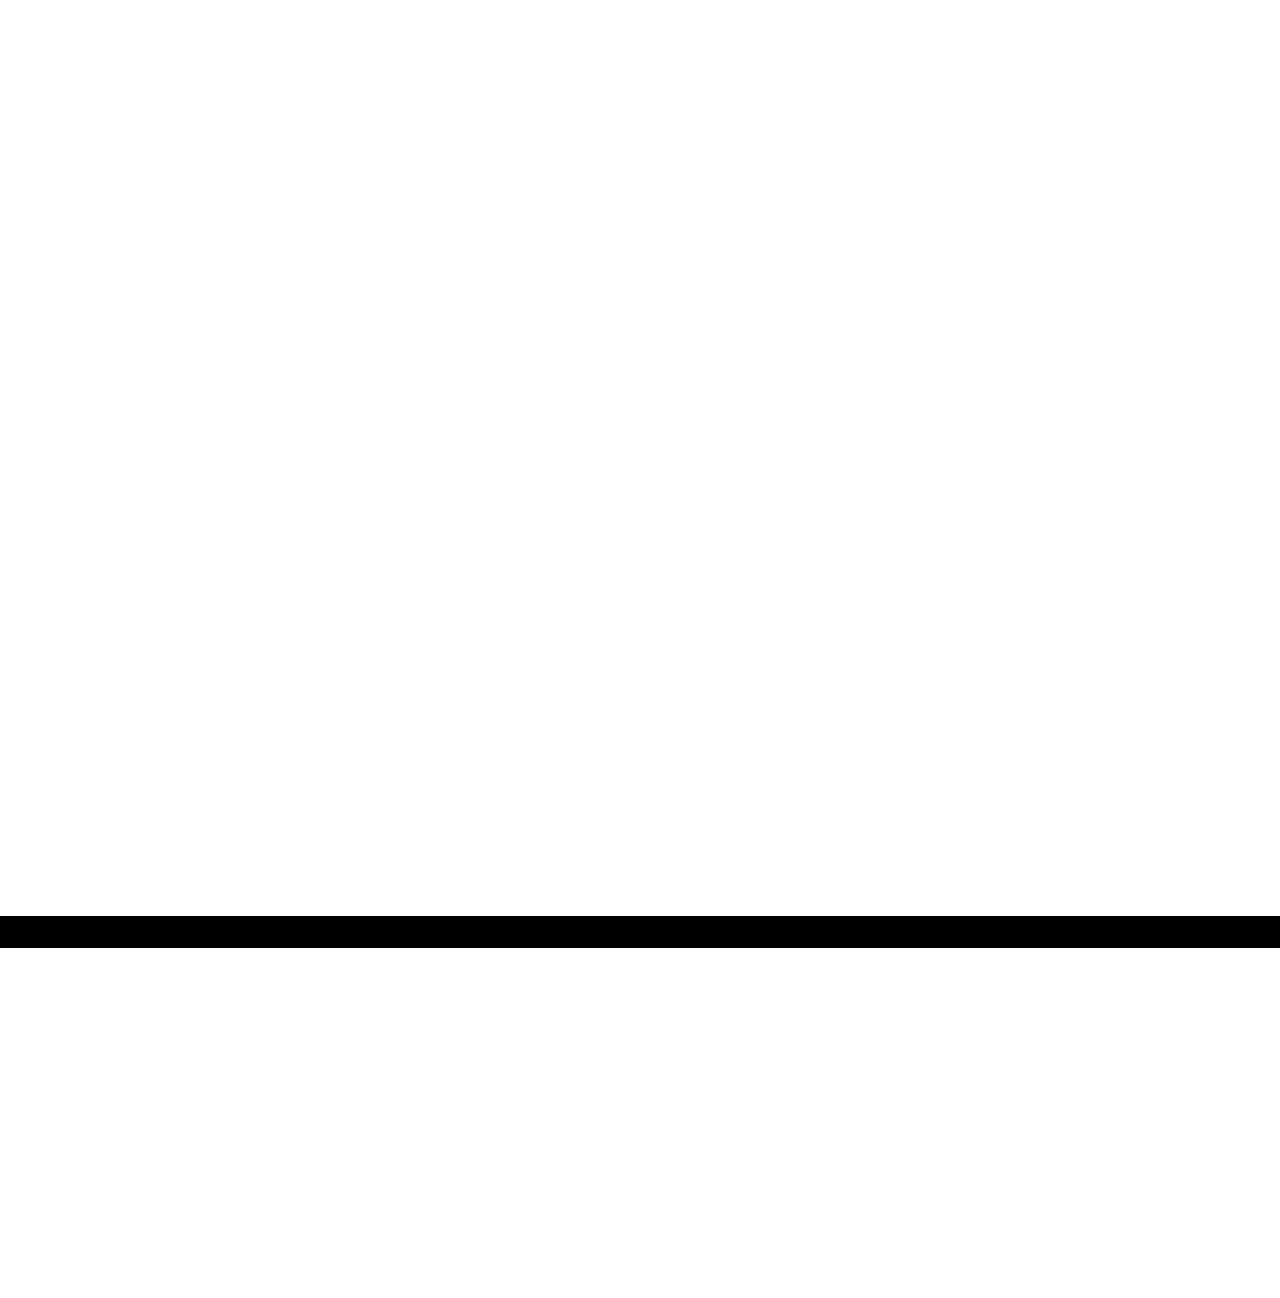
==== index.html @ de8d1f28 "update home page" ====
<!doctype html>
<html class="fnsz-base">
<head>
  <meta charset="utf-8">
  <meta http-equiv="X-UA-Compatible" content="chrome=1">
  <title>Timur Fayzrakhmanov on GitHub</title>
  <meta name="viewport" content="width=device-width, initial-scale=1, user-scalable=no">
  <link href='http://fonts.googleapis.com/css?family=Exo+2:300' rel='stylesheet' type='text/css'>
  <link href='init.css/init.css' rel='stylesheet' type='text/css'>
  <link href='styles/main.css' rel='stylesheet' type='text/css'>
  <!--[if lt IE 9]>
  <script src="//html5shiv.googlecode.com/svn/trunk/html5.js"></script>
  <![endif]-->
</head>
<body class="pst-relative ovr-hidden wh-100 opc-0 anm-opacify andl-x1">

<div class="pst-absolute t-0 l-0 wh-100 bg-akira"></div><!--fill-->
<div class="pst-absolute t-0 l-0 wh-100 bg-whitehi"></div><!--fill-->
<!--<div class="_ruler"></div>&lt;!&ndash;fill&ndash;&gt;-->

<div style="max-height: 100%;" class="pst-absolute t-0 l-0 b-0 ovr-visible w-100 mrg-auto pdd-t-md pdd-b-md h-line mobile-h-line">
  <div class="pst-absolute t-0 l-0 wh-100 bg-whitemi tf-scale anm-expand andl-x2"></div><!--fill-->
  <article class="txal-center txsh-white">
    <figure class="pst-relative ">
      <div class="_flash pst-absolute t-0 dsp-inline-block wh-img opc-0"></div>
      <img class="_img psn-relative wh-img opc-0 anm-opacify andl-x3" src="images/timur-fayz.jpg" alt=""/>
    </figure>
    <h1 class="pdd-t-xsm c-black lnhg-md fnsz-md opc-0 anm-opacify andl-x4">Timur Fayzrakhmanov</h1>
    <section class="opc-0 anm-opacify andl-x5">
      <p class="c-gray40 fnwg-bold pdd-b-xxsm">Web-developer, programmer, designer <br/> </p>
      <div class="c-gray50">
        <p>E-mail: <a class="c-blue" href="mailto:timfayz.only@gmail.com">timfayz.only@gmail.com</a></p>
        <p>Projects:
          <a class="c-blue" href="https://github.com/timfayz/init.css">init.css</a>,
          <a class="c-blue" href="https://github.com/timfayz/elementcss">elementcss</a>
        </p>
        <p>Social:
          <a class="c-blue" href="https://facebook.com/timfayz">facebook</a>,
          <a class="c-blue" href="https://github.com/timfayz">github</a>,
          <a class="c-blue" href="https://vk.com/timfayz">vk</a> <br>
        </p>
        <p>About:
          <a class="c-blue" title="At the moment the only screenshots of my works" href="https://www.dropbox.com/sc/ktsh5m5g1b23b39/AABj-_9RCeLomUc9nWIdLZbra">portfolio</a>,
          <a class="c-blue crs-help" title="Available upon request" href="mailto:timfayz.only@gmail.com?subject=CV%20Request%20 [from%20website].&body=Please%2C%20send%20the%20information%20about%20yourself.%20Thank%20you.">CV</a> <br>
        </p>
      </div>
    </section>
  </article>
</div>
<!--<script src='scripts/main.js'></script>-->
</body>
</html>
---- init.css/init.css ----
/*!
 * init.css v1.0.0 - styling from scratch.
 * MIT License, http://github.com/kalopsia/init.css
 * thanks to:
 * normalize.css v3.0.2, http://git.io/normalize
 * reset CSS 2.0, http://meyerweb.com/eric/tools/css/reset/
 */

/*
 * Sections, section names and the order of tag/attribute selectors are carefully
 * taken from the latest W3C specification.
 * http://www.w3.org/TR/html51/semantics.html#contents
 *
 * Firefox and IE page layout rendering havn't perfect-pixel precise and you
 * may see tiny element displacement. Zooming page gives better precise.
 *
 * initcss designed so that there is almost no declarations you can't overwrite by a
 * single class. The goal is to be *transparence* to make sure you don't need additional
 * tricks to overwrite defaults.
 */

/* ==========================================================================
   1. HTML5 display correction (untouchable from Normalize.css)
   ========================================================================== */

/*
 * Correct `block` display not defined for any HTML5 element in IE 8/9.
 * Correct `block` display not defined for `details` or `summary` in IE 10/11
 * and Firefox.
 * Correct `block` display not defined for `main` in IE 11.
 */
article,
aside,
details,
figcaption,
figure,
footer,
header,
hgroup, /* removed from HTML5 */
main,
menu,
nav,
section,
summary {
  display: block;
}

/*
 * 1. Correct `inline-block` display not defined in IE 8/9.
 * 2. Normalize vertical alignment of `progress` in Chrome, Firefox, and Opera.
 */
audio,
canvas,
progress,
video {
  display: inline-block; /* 1 */
  vertical-align: baseline; /* 2 */
}

/*
 * Prevent modern browsers from displaying `audio` without controls.
 * Remove excess height in iOS 5 devices.
 */
audio:not([controls]) {
  display: none;
  height: 0;
}

/*
 * Address `[hidden]` styling not present in IE 8/9/10.
 * Hide the `template` element in IE 8/9/11, Safari, and Firefox < 22.
 */
[hidden],
template {
  display: none;
}


/* ==========================================================================
   2. Normalize
   ========================================================================== */

/* Global
   ========================================================================== */

/*
 * We don't apply `border-box` model by default. `inherit` value gives easier way to
 * change the box-sizing in plugins or other components that leverage other behavior.
 */
*, *:before, *:after {
  -moz-box-sizing: inherit;
  -webkit-box-sizing: inherit;
  box-sizing: inherit;
}

/* Correct Windows 8 Metro split-screen snapping with IE10 */
@-ms-viewport{
  width: device-width;
}

/* Root and Sections
   ========================================================================== */

/*
 * 1. Set default font family to sans-serif.
 * 2. Prevent iOS text size adjust after orientation change, without disabling
 *    user zoom.
 */
html {
  font-family: sans-serif; /* 1 */
  -ms-text-size-adjust: 100%; /* 2 */
  -webkit-text-size-adjust: 100%;
  text-size-adjust: 100%;
}

/*
 * 1. Fix an exaggerated scaling factor when text is resized in IE6 and IE7.
 * 2. Reduce excessive font-weight in Firefox on Mac.
 * 3. Remove default margin.
 * 4. Address document's default left alignment.
 */
body {
  font-size: 100%; /* 1 */
  -webkit-font-smoothing: antialiased; /* 2 */
  -moz-osx-font-smoothing: grayscale; /* 2 */
  margin: 0; /* 3 */
  text-align: left; /* 4 */
}


/* Grouping Content
   ========================================================================== */

/* Contain overflow in all browsers. */
/* Address odd `em`-unit font size rendering in all browsers. */
pre {
  overflow: auto;
  font-family: monospace, monospace;
}

/* Text-level semantics
   ========================================================================== */

/* Address style set to `bolder` in Firefox 4+, Safari, and Chrome. */
b,
strong {
  font-weight: bold;
}

/* Address styling not present in Safari and Chrome. */
dfn {
  font-style: italic;
}

/* Address styling not present in IE 8/9. */
mark {
  background: #ff0;
  color: #000;
}

/* Address inconsistent and variable font size in all browsers. */
small {
  font-size: 80%;
}

/* Prevent `sub` and `sup` affecting `line-height` in all browsers. */
sub,
sup {
  font-size: 75%;
  line-height: 0;
  position: relative;
  vertical-align: baseline;
}
sup {
  top: -0.5em;
}
sub {
  bottom: -0.25em;
}

code,
kbd,
samp {
  font-family: monospace, monospace;
}

/* Embedded content
   ========================================================================== */

/* Correct overflow not hidden in IE 9/10/11. */
svg:not(:root) {
  overflow: hidden;
}

/* Grouping content
   ========================================================================== */

/* Address differences between Firefox and other browsers. */
hr {
  -moz-box-sizing: content-box;
  -webkit-box-sizing: content-box;
  box-sizing: content-box;
  height: 0;
}

/* Forms
   ========================================================================== */

/* Address `overflow` set to `hidden` in IE 8/9/10/11. */
button {
  overflow: visible;
}

/*
 * Address inconsistent `text-transform` inheritance for `button` and `select`.
 * All other form control elements do not inherit `text-transform` values.
 * Correct `button` style inheritance in Firefox, IE 8/9/10/11, and Opera.
 * Correct `select` style inheritance in Firefox.
 */
button,
select {
  text-transform: none;
}

/*
 * 1. Avoid the WebKit bug in Android 4.0.* where (2) destroys native `audio`
 *    and `video` controls.
 * 2. Correct inability to style clickable `input` types in iOS.
 */
button,
html input[type="button"], /* 1 */
input[type="reset"],
input[type="submit"] {
  -webkit-appearance: button; /* 2 */
}

/* Re-set default cursor for disabled elements. */
[disabled] {
  cursor: default;
}

/* Remove inner padding and border in Firefox 4+. */
button::-moz-focus-inner,
input::-moz-focus-inner,
select::-moz-focus-inner {
  border: 0;
  padding: 0;
}

/*
 * 1. Address box sizing set to `content-box` in IE 8/9/10.
 * 2. Remove excess padding in IE 8/9/10.
 */
[type="checkbox"],
[type="radio"] {
  box-sizing: border-box; /* 1 */
  padding: 0; /* 2 */
}

/*
 * Fix the cursor style for Chrome's increment/decrement buttons. For certain
 * `font-size` values of the `input`, it causes the cursor style of the
 * decrement button to change from `default` to `text`.
 */
input[type="number"]::-webkit-inner-spin-button,
input[type="number"]::-webkit-outer-spin-button {
  height: auto;
}

/*
 * 1. Address `appearance` set to `searchfield` in Safari and Chrome.
 */
input[type="search"] {
  -webkit-appearance: textfield; /* 1 */
}

/*
 * Remove inner padding and search cancel button in Safari and Chrome on OS X.
 * Safari (but not Chrome) clips the cancel button when the search input has
 * padding (and `textfield` appearance).
 */
input[type="search"]::-webkit-search-cancel-button,
input[type="search"]::-webkit-search-decoration {
  -webkit-appearance: none;
}

/* Remove default vertical scrollbar in IE 8/9/10/11. */
textarea {
  overflow: auto;
}

/*
 * Don't inherit the `font-weight` (applied by a rule above).
 * NOTE: the default cannot safely be changed in Chrome and Safari on OS X.
 */
optgroup {
  font-weight: bold;
}

/* Make sure editable elements brings up the keyboard in iOS7 WebKit. */
input,
textarea,
[contenteditable] {
  -webkit-user-select: text;
  user-select: text;
}


/* ==========================================================================
   3. Reset
   ==========================================================================
 * If you need to prevent/apply reseting default UA styles, comment/uncomment
 * appropriate group of tags and corresponding sub-section.
 */

/* Remove outline when object is focused or mouse is hovered/active in all browsers. */
:active, :hover, :focus {
 outline: 0;
}

/* sections */
article, section, nav, aside,
h1, h2, h3, h4, h5, h6,
footer, header, address,

/* grouping content */
p, hr, pre, blockquote,
ol, ul, li, dl, dt, dd,
figure, figcaption,
main, div,

/* text-level semantics */
a, em, strong, small, s, cite, q, dfn, abbr,
ruby, /*...*/
time, code, var, samp, kbd, /*sub, sup,*/
i, b, u, mark, /*bdi, bdo,*/ span, /*wbr,*/

/* edits */
del, ins,

/* embedded content */
img, iframe, embed, object, video, audio, map,

/* tabular data */
table, caption, tbody, thead, tfoot, tr, td, th,

/* forms */
form, label,
input, button, select,
details, optgroup, option, textarea,
keygen, output, /*progress, meter,*/
fieldset, legend,

/* interactive elements */
details, summary, menu, dialog,

/* scripting */
canvas

/* deprecated */
/*, acronym, applet, hgroup, big, strike, tt*/
{
  margin: 0;
  padding: 0;
  border: 0;
  color: inherit;
  font: inherit;
  cursor: inherit;
}

/* Grouping content
   ========================================================================== */

/* Address default `visible` value to prevent showing scrolling */
pre {
  overflow: visible;
}

ol, ul {
  list-style: none;
}

/* Text-level semantics
   ========================================================================== */

/* Remove default text decoration. */
s, abbr, u {
  text-decoration: none;
}

/* Set quotes to default `inherit` value */
q {
  quotes: inherit;
}

/*
 * 1. CSS 2, used to remove quotes in case "none" fails below.
 * 2. CSS 2.1, will remove quotes if supported, and override the above.
 */
q::before, q::after {
  content: ''; /* 1 */
  content: none; /* 2 */
}

/* Remove default background. */
mark {
  background: none;
}

/* 1. Prevents Firefox incorrect calculating height of an element containing it.
 * 2. [edit] W3C recomends to reset double indeting for `inline-block` elements. */
span {
  /*display: inline-block;*/
  /*text-indent: 0;*/
  /*text-decoration: underline;*/
}

/* Links
   ========================================================================== */

/* Remove the gray background color from active links in IE 10. */
a {
  background: none;
}

/* Reset `color` and `text-decoration` for links with hyper reference */
[href] {
  color: inherit;
  text-decoration: inherit;
}

/* Edits
   ========================================================================== */

/* Remove default text decoration. */
del, ins {
  text-decoration: none;
}

/* Embedded content
   ========================================================================== */

/* 1. Set all embedded content to `inline-block` allowing us to set custom `height`
 * 2. Because most of form elements is shadow DOM with elements having `overflow:hidden`
 *    within, the containing `inline-block` element (hence input, select etc) "shifts"
 *    or increase overall line-height of its parent. `top` alignment fix this shift.
 *    Example and explanation: http://jsfiddle.net/ooL72ht4/, http://goo.gl/epc2vw
 */
img, iframe, object, video, audio, svg {
  display: inline-block; /* 1 */
  vertical-align: top; /* 2 */
}

/* Tabular data
   ========================================================================== */

/*
 * 1. Address inheritance of text alignment.
 * 2. Remove most spacing between table cells.
 */
table {
  text-align: inherit; /* 1 */
  border-collapse: collapse; /* 2 */
  border-spacing: 0; /* 2 */
  text-decoration: inherit;
}

/* Address inheritance from parent `table` element. */
caption, th {
  text-align: inherit;
}

/* Reset alignment to `baseline` for table blocks */
thead, tbody, tfoot {
  vertical-align: baseline;
}

/* Forms
 * ==========================================================================
 * Forms elements have much of hardcoded logic and styles accross different browsers.
 * It makes the overall styling difficult and hacky.
 */

/* Reset `color` and `opacity` for placeholders in Safari, Chrome, Firefox and IE */
::-webkit-input-placeholder { color: inherit;  }
:-moz-placeholder           { color: inherit; opacity: 1; }
::-moz-placeholder          { color: inherit; opacity: 1; }
:-ms-input-placeholder      { color: inherit; }

/*
 * The preceded `input` tag is intentionally omitted (input[type="text"] ->
 * [type="text"]). It makes priority of .class selectors at the same or higher level
 * over `[attr="value"]` (if you styles goes later) or `tag[attr="value"]` selectors.
 * https://developer.mozilla.org/en-US/docs/Web/CSS/Specificity
 */

/* Address hidding `hidden` input */
[type="hidden"] {
  display: none;
}

/* Set a little width for `input`'s color picker by default */
[type="color"] {
  width: 1em;
}

/*
 * 1. Unset custom height to default `auto` value.
 * 2. Correct vertical positioning of elements.
 */
[type="checkbox"],
[type="radio"] {
  height: auto; /* 1 */
  vertical-align: baseline; /* 2 */
}

/* Prevent overflowing of file upload button */
[type="file"] {
  overflow: hidden;
}

/*
 * Make sure `vertical-align` value of shadowed file upload button is the same
 * as input itself
 */
[type="file"]::-webkit-file-upload-button {
  vertical-align: inherit;
}

/* Reset `white-space` from `pre` to `inherit` for button-like inputs in WebKit, Firefox */
[type="submit"],
[type="reset"],
[type="button"] {
  white-space: inherit;
}

/*
 * Reset displaying an element using a platform-native styling based on the users'
 * operating system's theme.
 */
button, select {
  -webkit-appearance: none;
  -moz-appearance: none;
  appearance: none;
}

/* Reset `white-space` from `pre` to `inherit` in WebKit */
select {
  white-space: inherit;
}

/* Reset default background. */
input, button, select, textarea {
  background: none;
}

/*
 * 1. Displaying `inline-block` allowing us to set custom `height` for form elements.
 * 2. W3C recommends to reset inheritance to avoid double indent of `inline-block`
 *    elements. See http://goo.gl/Qqtmfz.
 * 3. Address inheritance for form elements in all browsers.
 */
label, input, button, select, textarea, keygen, output, progress, meter {
  display: inline-block; /* 1 */
  text-indent: 0; /* 2 */
  /* 3 */
  letter-spacing: inherit;
  word-spacing: inherit;
  text-transform: inherit;
  text-shadow: inherit;
  text-align: inherit;
  text-rendering: inherit;
}

/* See explanation above, section "Embedded content" */
input, select, meter, progress, textarea, keygen {
  vertical-align: top;
}

/* Interactive elements
   ========================================================================== */

/* Remove background in WebKit */
dialog {
  background: none;
}

/* Scripting
   ========================================================================== */

/*
 * 1. Displaying `inline-block` allowing us to set custom `height` for form elements.
 * 2. See explanation above, section "Embedded content".
 */
canvas {
  display: inline-block; /* 1 */
  vertical-align: top; /* 2 */
}


/* ==========================================================================
 * 3. Exposed options
 * ==========================================================================
 * Here are tags having random `height` values across different browsers.
 * Set them manually if you want to prevent breaking vertical rhythm, else
 * set to `auto`. The height should be equal to your document's line-height and the
 * resulting value should be integer pixel. For example:
 *    px example:
 *    html { line-height: 17px; }
 *    img  { height: 17px; } (or 34px, 51px etc)
 *
 *    rem/em/unitless example:
 *    html { font-size: 16px; line-height: 1.2; }   16*1.2 = 19.2px (!) wrong
 *    html { font-size: 16px; line-height: 1.25; }  16*1.25 = 20px (✓) correct
 *    img  { height: 1.25; } (or 2.5, 3.75 etc)
 *
 * To calculate integer-pixel-value in rem/em/unitless - divide a given value by
 * corresponding font-size in px. For example: 19px/16px = 1,1875
 */

html {
  box-sizing: border-box;
  -moz-box-sizing: border-box;
  font-size: 16px;
  line-height: 1.25;
}

img, iframe, object, svg,
input, textarea, select, progress, keygen, meter {
  height: 22px;
}

video, audio, select[multiple] {
  height: 44px;
}
---- styles/main.css ----
/*!
 * elementcss v1.9.1 - new way of creating CSS GUI
 * The MIT License (MIT)
 * Copyright (c) 2015 elementcss Authors
*/
@font-face {
  font-family: Exo;
  font-weight: normal;
  font-style: normal;
  src: url('../fonts/exo2-light.eot'); src: url('../fonts/exo2-light.eot?#iefix') format('embedded-opentype'), url('../fonts/exo2-light.woff2') format('woff2'), url('../fonts/exo2-light.woff') format('woff'), url('../fonts/exo2-light.ttf') format('truetype'); }
html {
  -webkit-box-sizing: border-box;
     -moz-box-sizing: border-box;
          box-sizing: border-box;
  width: 100%;
  height: 100%;
  min-width: 320px;
  min-height: 19rem;
  overflow: hidden;
  line-height: 1.5;
  font-family: Exo, "Open Sans", OpenSans, sans-serif; }

.mrg-auto {
  margin: auto; }

.opc-0 {
  opacity: 0; }

.tf-scale {
  -webkit-transform: scaleX(0);
     -moz-transform: scaleX(0);
      -ms-transform: scaleX(0);
       -o-transform: scaleX(0);
          transform: scaleX(0); }

.pst-relative {
  position: relative; }

.pst-absolute {
  position: absolute; }

.t-0 {
  top: 0; }

.t-auto {
  top: auto; }

.r-0 {
  right: 0; }

.r-auto {
  right: auto; }

.b-0 {
  bottom: 0; }

.b-auto {
  bottom: auto; }

.l-0 {
  left: 0; }

.l-auto {
  left: auto; }

.dsp-none {
  display: none; }

.dsp-block {
  display: block; }

.dsp-inline-block {
  display: inline-block; }

.ovr-visible {
  overflow: visible; }

.ovr-hidden {
  overflow: hidden; }

.mrg-t-lg {
  margin-top: 2rem; }

.mrg-t-md {
  margin-top: 1.5rem; }

.mrg-t-sm {
  margin-top: 1rem; }

.mrg-t-xsm {
  margin-top: 0.5rem; }

.mrg-t-xxsm {
  margin-top: 0.25rem; }

.mrg-b-lg {
  margin-bottom: 2rem; }

.mrg-b-md {
  margin-bottom: 1.5rem; }

.mrg-b-sm {
  margin-bottom: 1rem; }

.mrg-b-xsm {
  margin-bottom: 0.5rem; }

.mrg-b-xxsm {
  margin-bottom: 0.25rem; }

.pdd-t-lg {
  padding-top: 2rem; }

.pdd-t-md {
  padding-top: 1.5rem; }

.pdd-t-sm {
  padding-top: 1rem; }

.pdd-t-xsm {
  padding-top: 0.5rem; }

.pdd-t-xxsm {
  padding-top: 0.25rem; }

.pdd-b-lg {
  padding-bottom: 2rem; }

.pdd-b-md {
  padding-bottom: 1.5rem; }

.pdd-b-sm {
  padding-bottom: 1rem; }

.pdd-b-xsm {
  padding-bottom: 0.5rem; }

.pdd-b-xxsm {
  padding-bottom: 0.25rem; }

.wh-100 {
  width: 100%;
  height: 100%; }

.wh-img {
  width: 9rem;
  height: 9rem; }

.h-100 {
  height: 100%; }

.h-line {
  height: 23rem; }

.w-100 {
  width: 100%; }

.bg-akira {
  background: #fff url("../images/akira-blured-X1.jpg") center center/cover; }

.bg-whitehi {
  background: rgba(255, 255, 255, 0.97); }

.bg-whitemi {
  background: rgba(255, 255, 255, 0.6); }

.c-black {
  color: #111; }

.c-gray40 {
  color: #222; }

.c-gray50 {
  color: #555; }

.c-blue {
  color: dodgerblue; }

.txsh-white {
  text-shadow: 0 1px 1px white; }

.crs-help {
  cursor: help; }

.lnhg-md {
  line-height: 3rem; }

.txal-center {
  text-align: center; }

.fnwg-bold {
  font-weight: bold; }

.fnsz-base {
  font-size: 16px; }

.fnsz-md {
  font-size: 2.4em; }

.anm-opacify {
  -webkit-animation: opacify 0.3s ease-in forwards;
     -moz-animation: opacify 0.3s ease-in forwards;
       -o-animation: opacify 0.3s ease-in forwards;
          animation: opacify 0.3s ease-in forwards; }

.anm-expand {
  -webkit-animation: expand 0.7s ease forwards;
     -moz-animation: expand 0.7s ease forwards;
       -o-animation: expand 0.7s ease forwards;
          animation: expand 0.7s ease forwards; }

.andl-x1 {
  -webkit-animation-delay: 0.5s;
     -moz-animation-delay: 0.5s;
       -o-animation-delay: 0.5s;
          animation-delay: 0.5s; }

.andl-x2 {
  -webkit-animation-delay: 1s;
     -moz-animation-delay: 1s;
       -o-animation-delay: 1s;
          animation-delay: 1s; }

.andl-x3 {
  -webkit-animation-delay: 1.3s;
     -moz-animation-delay: 1.3s;
       -o-animation-delay: 1.3s;
          animation-delay: 1.3s; }

.andl-x4 {
  -webkit-animation-delay: 1.6s;
     -moz-animation-delay: 1.6s;
       -o-animation-delay: 1.6s;
          animation-delay: 1.6s; }

.andl-x5 {
  -webkit-animation-delay: 1.9s;
     -moz-animation-delay: 1.9s;
       -o-animation-delay: 1.9s;
          animation-delay: 1.9s; }

.andl-x6 {
  -webkit-animation-delay: 2.4s;
     -moz-animation-delay: 2.4s;
       -o-animation-delay: 2.4s;
          animation-delay: 2.4s; }

@media screen and (max-height: 370px) {
  .flat-dsp-none {
    display: none; }

  .flat-dsp-block {
    display: block; }

  .flat-dsp-inline-block {
    display: inline-block; }

  .wh-img {
    width: 10.5rem;
    height: 10.5rem; }

  .h-line {
    height: 100%; } }
@media screen and (max-width: 375px) {
  .mobile-dsp-none {
    display: none; }

  .mobile-dsp-block {
    display: block; }

  .mobile-dsp-inline-block {
    display: inline-block; }

  .wh-img {
    width: 13.5rem;
    height: 13.5rem; }

  .h-line {
    height: 27rem; }

  .fnsz-base {
    font-size: 0.6rem; }

  .fnsz-md {
    font-size: 2.2em; } }
@media screen and (max-width: 740px) {
  .tablet-dsp-none {
    display: none; }

  .tablet-dsp-block {
    display: block; }

  .tablet-dsp-inline-block {
    display: inline-block; }

  .fnsz-base {
    font-size: 0.8rem; } }
@-webkit-keyframes top {
  from {
    top: -10%; }
  to {
    top: 0; } }
@-moz-keyframes top {
  from {
    top: -10%; }
  to {
    top: 0; } }
@-o-keyframes top {
  from {
    top: -10%; }
  to {
    top: 0; } }
@keyframes top {
  from {
    top: -10%; }
  to {
    top: 0; } }
@-webkit-keyframes bottom {
  from {
    bottom: -10%; }
  to {
    bottom: 0; } }
@-moz-keyframes bottom {
  from {
    bottom: -10%; }
  to {
    bottom: 0; } }
@-o-keyframes bottom {
  from {
    bottom: -10%; }
  to {
    bottom: 0; } }
@keyframes bottom {
  from {
    bottom: -10%; }
  to {
    bottom: 0; } }
@-webkit-keyframes opacify {
  0% {
    opacity: 0; }
  100% {
    opacity: 1; } }
@-moz-keyframes opacify {
  0% {
    opacity: 0; }
  100% {
    opacity: 1; } }
@-o-keyframes opacify {
  0% {
    opacity: 0; }
  100% {
    opacity: 1; } }
@keyframes opacify {
  0% {
    opacity: 0; }
  100% {
    opacity: 1; } }
@-webkit-keyframes flash {
  0% {
    -webkit-transform: scale(13, 13);
            transform: scale(13, 13); }
  100% {
    -webkit-transform: scale(0.9, 0.9);
            transform: scale(0.9, 0.9); } }
@-moz-keyframes flash {
  0% {
    -moz-transform: scale(13, 13);
         transform: scale(13, 13); }
  100% {
    -moz-transform: scale(0.9, 0.9);
         transform: scale(0.9, 0.9); } }
@-o-keyframes flash {
  0% {
    -o-transform: scale(13, 13);
       transform: scale(13, 13); }
  100% {
    -o-transform: scale(0.9, 0.9);
       transform: scale(0.9, 0.9); } }
@keyframes flash {
  0% {
    -webkit-transform: scale(13, 13);
       -moz-transform: scale(13, 13);
         -o-transform: scale(13, 13);
            transform: scale(13, 13); }
  100% {
    -webkit-transform: scale(0.9, 0.9);
       -moz-transform: scale(0.9, 0.9);
         -o-transform: scale(0.9, 0.9);
            transform: scale(0.9, 0.9); } }
@-webkit-keyframes expand {
  from {
    -webkit-transform: scaleX(0);
            transform: scaleX(0); }
  to {
    -webkit-transform: scaleX(1);
            transform: scaleX(1); } }
@-moz-keyframes expand {
  from {
    -moz-transform: scaleX(0);
         transform: scaleX(0); }
  to {
    -moz-transform: scaleX(1);
         transform: scaleX(1); } }
@-o-keyframes expand {
  from {
    -o-transform: scaleX(0);
       transform: scaleX(0); }
  to {
    -o-transform: scaleX(1);
       transform: scaleX(1); } }
@keyframes expand {
  from {
    -webkit-transform: scaleX(0);
       -moz-transform: scaleX(0);
         -o-transform: scaleX(0);
            transform: scaleX(0); }
  to {
    -webkit-transform: scaleX(1);
       -moz-transform: scaleX(1);
         -o-transform: scaleX(1);
            transform: scaleX(1); } }
._img {
  -webkit-border-radius: 50%;
     -moz-border-radius: 50%;
          border-radius: 50%;
  background: rgba(0, 0, 0, 0.1);
  -webkit-box-shadow: 0 0 1px 1px rgba(0, 0, 0, 0.9);
     -moz-box-shadow: 0 0 1px 1px rgba(0, 0, 0, 0.9);
          box-shadow: 0 0 1px 1px rgba(0, 0, 0, 0.9); }

._flash {
  border: 1px solid black;
  -webkit-border-radius: 50%;
     -moz-border-radius: 50%;
          border-radius: 50%;
  -webkit-transform: scale(13, 13);
     -moz-transform: scale(13, 13);
      -ms-transform: scale(13, 13);
       -o-transform: scale(13, 13);
          transform: scale(13, 13);
  -webkit-animation: flash .5s ease-in 2.4s forwards, opacify .3s ease-in 1.9s forwards;
     -moz-animation: flash .5s ease-in 2.4s forwards, opacify .3s ease-in 1.9s forwards;
       -o-animation: flash .5s ease-in 2.4s forwards, opacify .3s ease-in 1.9s forwards;
          animation: flash .5s ease-in 2.4s forwards, opacify .3s ease-in 1.9s forwards; }

html:before, html:after {
  z-index: 10;
  content: " ";
  position: absolute;
  left: 0;
  width: 100%;
  height: 2rem;
  background: #000; }

html:before {
  top: -3rem;
  -webkit-animation: top .7s ease 0s forwards;
     -moz-animation: top .7s ease 0s forwards;
       -o-animation: top .7s ease 0s forwards;
          animation: top .7s ease 0s forwards; }

html:after {
  bottom: -3rem;
  -webkit-animation: bottom .7s ease 0s forwards;
     -moz-animation: bottom .7s ease 0s forwards;
       -o-animation: bottom .7s ease 0s forwards;
          animation: bottom .7s ease 0s forwards; }

@media screen and (max-height: 370px) {
  html:before, html:after {
    background: none; } }
@media screen and (max-width: 375px) {
  html:before, html:after {
    height: 1rem; } }
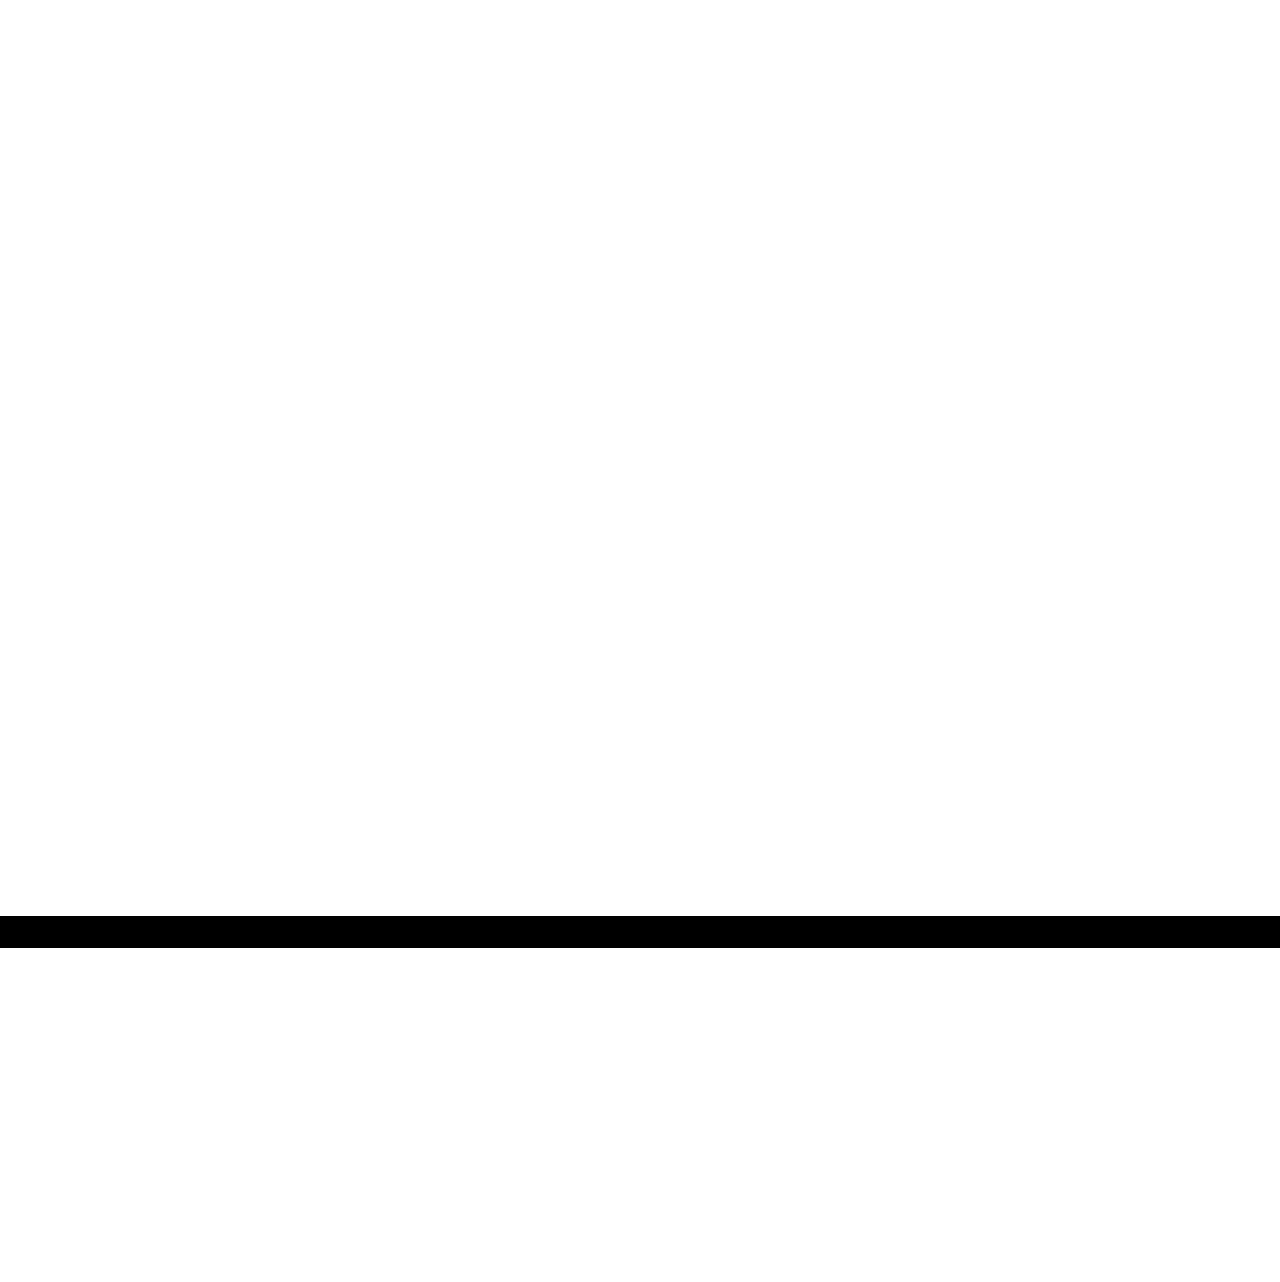
==== commit f0db7216: "Typo on blog button" ====
--- a/index.html
+++ b/index.html
@@ -35,15 +35,19 @@
           <a class="c-blue" href="https://github.com/timfayz/elementcss">elementcss</a>
         </p>
         <p>Social:
-          <a class="c-blue" href="https://facebook.com/timfayz">facebook</a>,
+          <a class="c-blue" href="https://facebook.com/timfayz">fb</a>,
           <a class="c-blue" href="https://github.com/timfayz">github</a>,
-          <a class="c-blue" href="https://vk.com/timfayz">vk</a> <br>
+          <a class="c-blue" href="https://www.linkedin.com/in/timfayz">linkedin</a> <br>
         </p>
         <p>About:
-          <a class="c-blue" title="At the moment the only screenshots of my works" href="https://www.dropbox.com/sc/ktsh5m5g1b23b39/AABj-_9RCeLomUc9nWIdLZbra">portfolio</a>,
-          <a class="c-blue crs-help" title="Available upon request" href="mailto:timfayz.only@gmail.com?subject=CV%20Request%20 [from%20website].&body=Please%2C%20send%20the%20information%20about%20yourself.%20Thank%20you.">CV</a> <br>
+          <a class="c-blue" title="The only screenshots are available at the moment" href="https://photos.app.goo.gl/9b3kmPmfgXoSSb0e2">portfolio</a>,
+          <!-- mailto:timfayz.only@gmail.com?subject=CV%20Request%20 [from%20website].&body=Please%2C%20send%20the%20information%20about%20yourself.%20Thank%20you. -->
+          <a class="c-blue crs-help" title="Just a couple of screenshots" href="https://drive.google.com/open?id=0B76XDicEMXhiSWExVXFNT2dSZXc">CV</a> <br>
         </p>
       </div>
+      <p class="c-gray40 fnwg-bold pdd-t-xsm">
+        <a style="padding: 2px 8px;background: #131313;color: white;text-shadow: none;" href="/blog">blog »</a>
+      </p>
     </section>
   </article>
 </div>
--- a/styles/main.css
+++ b/styles/main.css
@@ -150,7 +150,7 @@
   height: 100%; }
 
 .h-line {
-  height: 23rem; }
+  height: 25rem; }
 
 .w-100 {
   width: 100%; }
@@ -276,7 +276,7 @@
     height: 13.5rem; }
 
   .h-line {
-    height: 27rem; }
+    height: 29rem; }
 
   .fnsz-base {
     font-size: 0.6rem; }
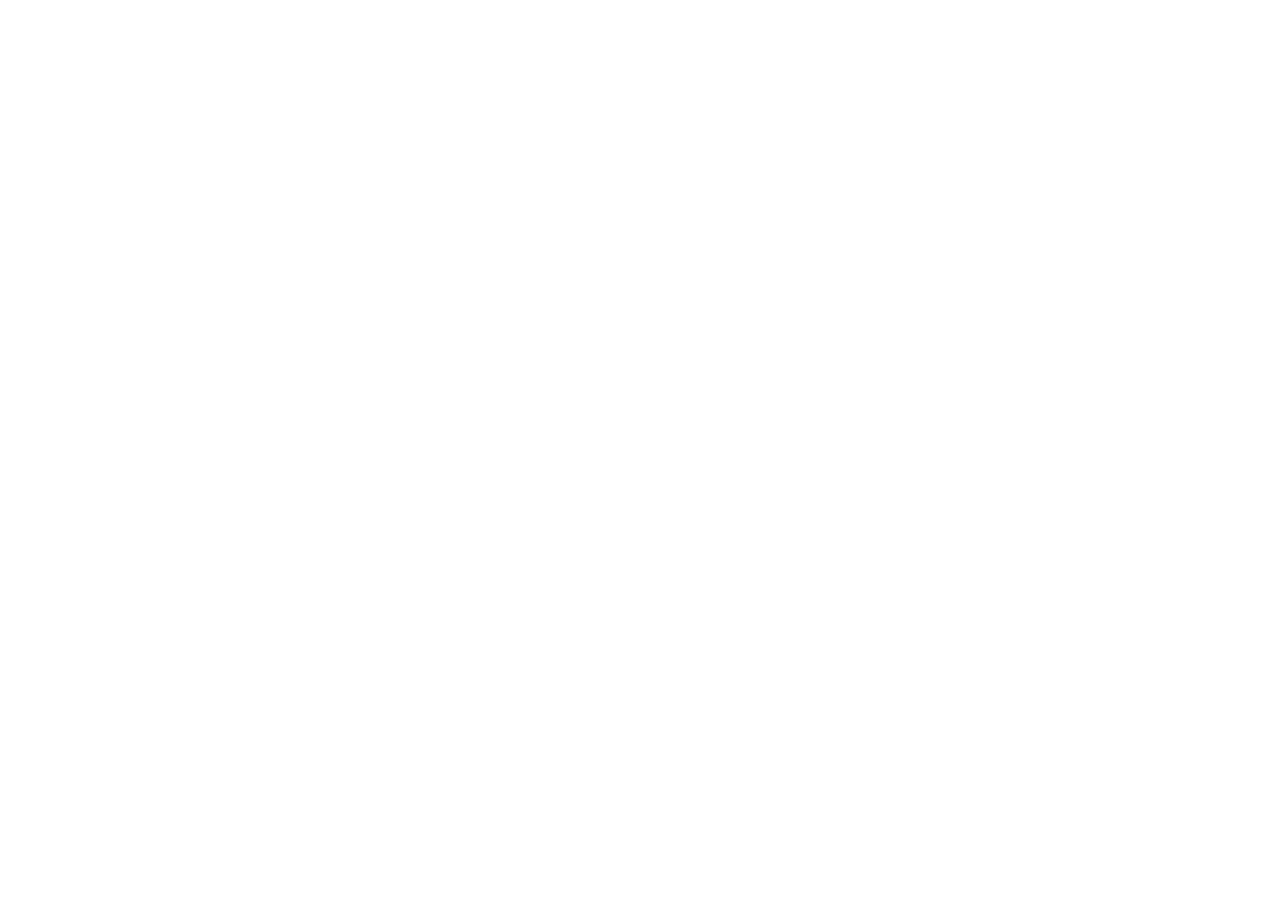
==== commit 39c75cbe: "Redirect to LinkedIn" ====
--- a/index.html
+++ b/index.html
@@ -3,6 +3,7 @@
 <head>
   <meta charset="utf-8">
   <meta http-equiv="X-UA-Compatible" content="chrome=1">
+  <meta http-equiv="Refresh" content="0; url='https://www.linkedin.com/in/timfayz/'" />
   <title>Timur Fayzrakhmanov on GitHub</title>
   <meta name="viewport" content="width=device-width, initial-scale=1, user-scalable=no">
   <link href='http://fonts.googleapis.com/css?family=Exo+2:300' rel='stylesheet' type='text/css'>
@@ -46,7 +47,7 @@
         </p>
       </div>
       <p class="c-gray40 fnwg-bold pdd-t-xsm">
-        <a style="padding: 2px 8px;background: #131313;color: white;text-shadow: none;" href="/blog">blog »</a>
+        <a style="padding: 2px 8px;background: #131313;color: white;text-shadow: none;" href="https://github.com/timfayz?tab=repositories">blog »</a>
       </p>
     </section>
   </article>
